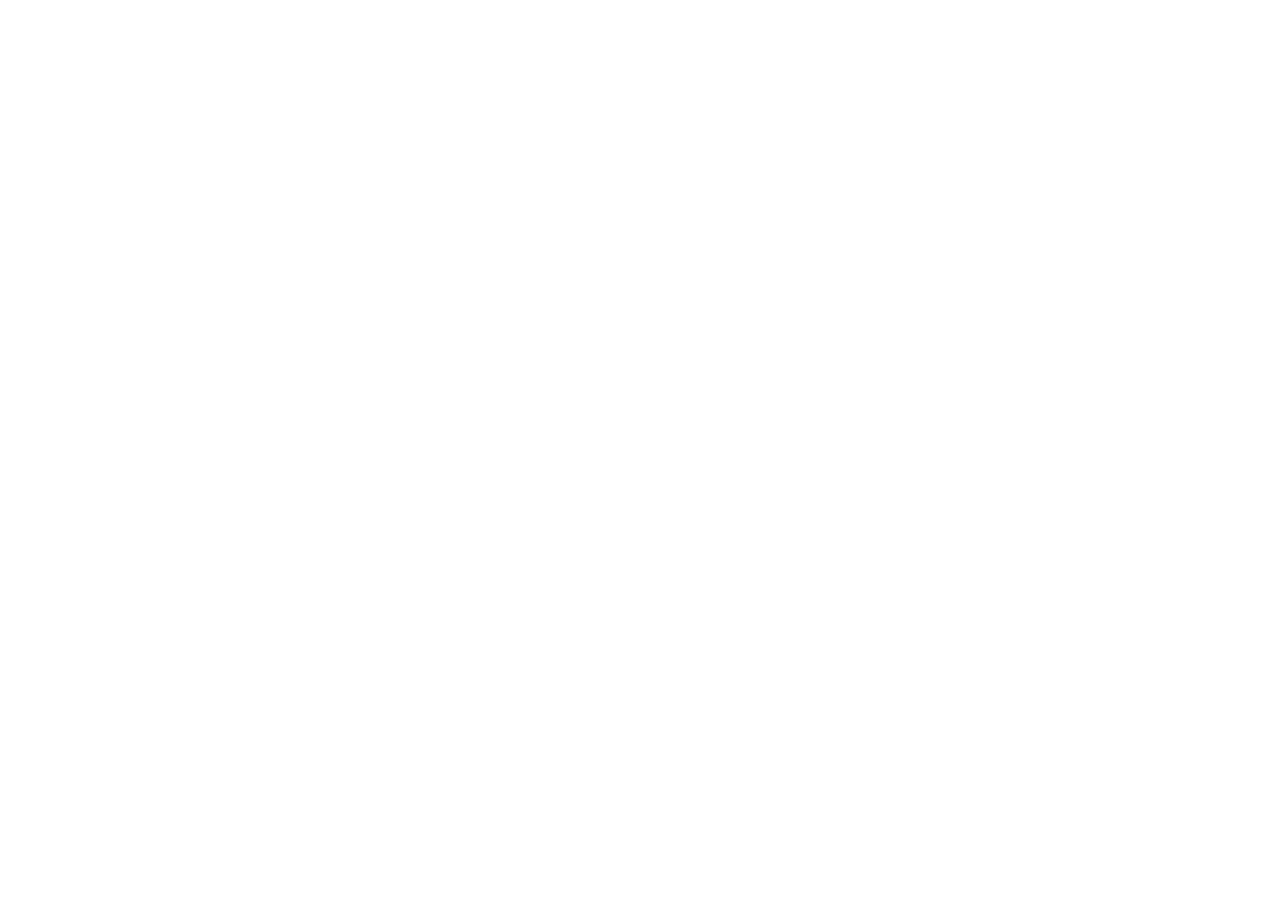
==== index2.html @ f3d4fc91 "created index2" ====
<!DOCTYPE html>
<html lang="en">
<head>
    <meta charset="UTF-8">
    <meta name="viewport" content="width=device-width, initial-scale=1.0">
    <meta http-equiv="X-UA-Compatible" content="ie=edge">
    <title>Document</title>
    <script src="https://cdnjs.cloudflare.com/ajax/libs/jquery/3.2.1/jquery.min.js"></script>
</head>
<body>
    
</body>
<script src="app.js"></script>
</html>
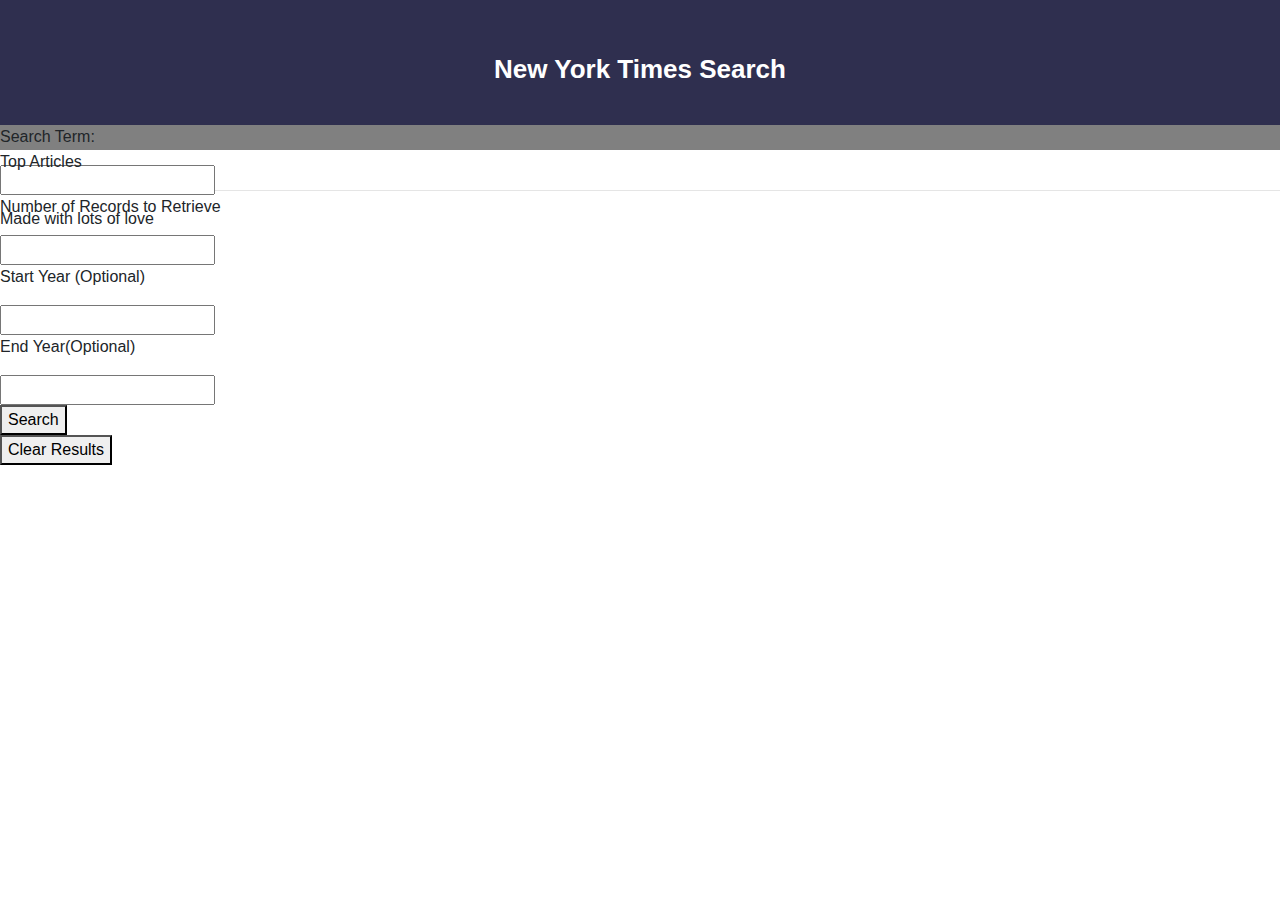
==== commit aeee66a7: "created javascript code" ====
--- a/index2.html
+++ b/index2.html
@@ -4,11 +4,58 @@
     <meta charset="UTF-8">
     <meta name="viewport" content="width=device-width, initial-scale=1.0">
     <meta http-equiv="X-UA-Compatible" content="ie=edge">
-    <title>Document</title>
-    <script src="https://cdnjs.cloudflare.com/ajax/libs/jquery/3.2.1/jquery.min.js"></script>
+    <link rel="stylesheet" href="https://stackpath.bootstrapcdn.com/bootstrap/4.3.1/css/bootstrap.min.css" integrity="sha384-ggOyR0iXCbMQv3Xipma34MD+dH/1fQ784/j6cY/iJTQUOhcWr7x9JvoRxT2MZw1T" crossorigin="anonymous">
+     <link rel="stylesheet" type="text/css" href="style.css">
+     <script src="https://cdnjs.cloudflare.com/ajax/libs/jquery/3.2.1/jquery.min.js"></script>
+    <title>New York Times</title>
 </head>
 <body>
+    <div id="banner"><p id="nytBanner">New York Times Search</p></div>
+    <div id="searchparameters">
+    <form action="/action_page.php">
+
+        <div id="searchTerm">
+            <p>Search Term:</p>
+            <input type="field" id="searchText">
+        </div>
+        <div id="records">
+            <p>Number of Records to Retrieve</p>
+            <input type="field">
+        </div>
+        <div id="year">
+            <p>Start Year (Optional)</p>
+            <input type="year">
+        </div>
+        <div id="endYear">
+            <p>End Year(Optional)</p>
+            <input type="field">
+        </div>
+        <div id="search">
+            <button type="submit" id="search-button">
+                Search
+            </button>
+        </div>
+        <div id="clearResults">
+            <button>
+                Clear Results
+            </button>
+        </div>
+
+    </form> 
+    </div>
+
+    <div id="topArticles">
+    <p>Top Articles</p>
+    </div>
+    <div id="blankSpace">
+    </div>
+    <hr>
+    <footer>
+    <p>Made with lots of love</p>
+    </footer>
+    
+
     
 </body>
-<script src="app.js"></script>
+<script src=app.js></script>
 </html>--- a/style.css
+++ b/style.css
@@ -0,0 +1,18 @@
+#banner{
+    height: 125px;
+    background: #2F2F4F;
+    text-align: center;
+    margin: auto 0;
+   color: white;
+   font-size: 26px;
+   font-weight: bold;
+}
+
+#nytBanner{
+    padding-top: 50px;
+}
+
+#searchparameters{
+    background: grey;
+    height: 25px;
+}